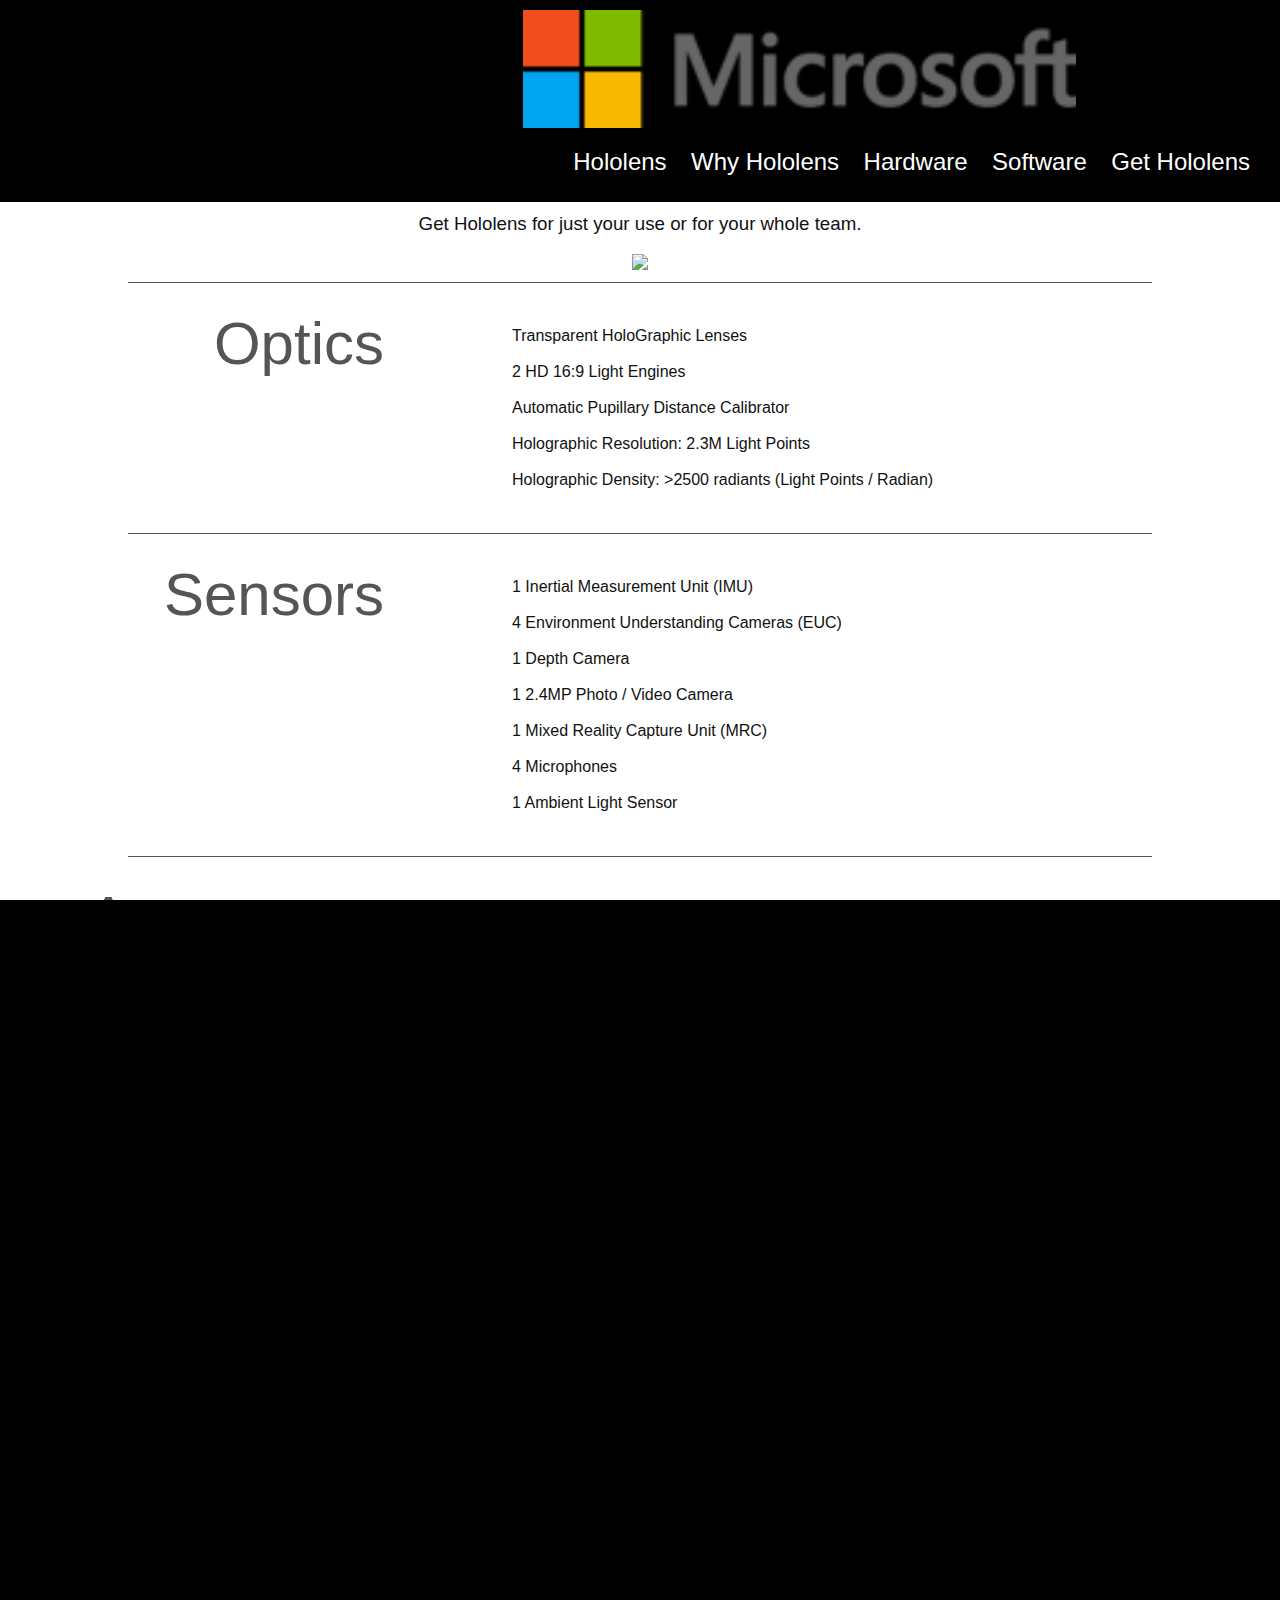
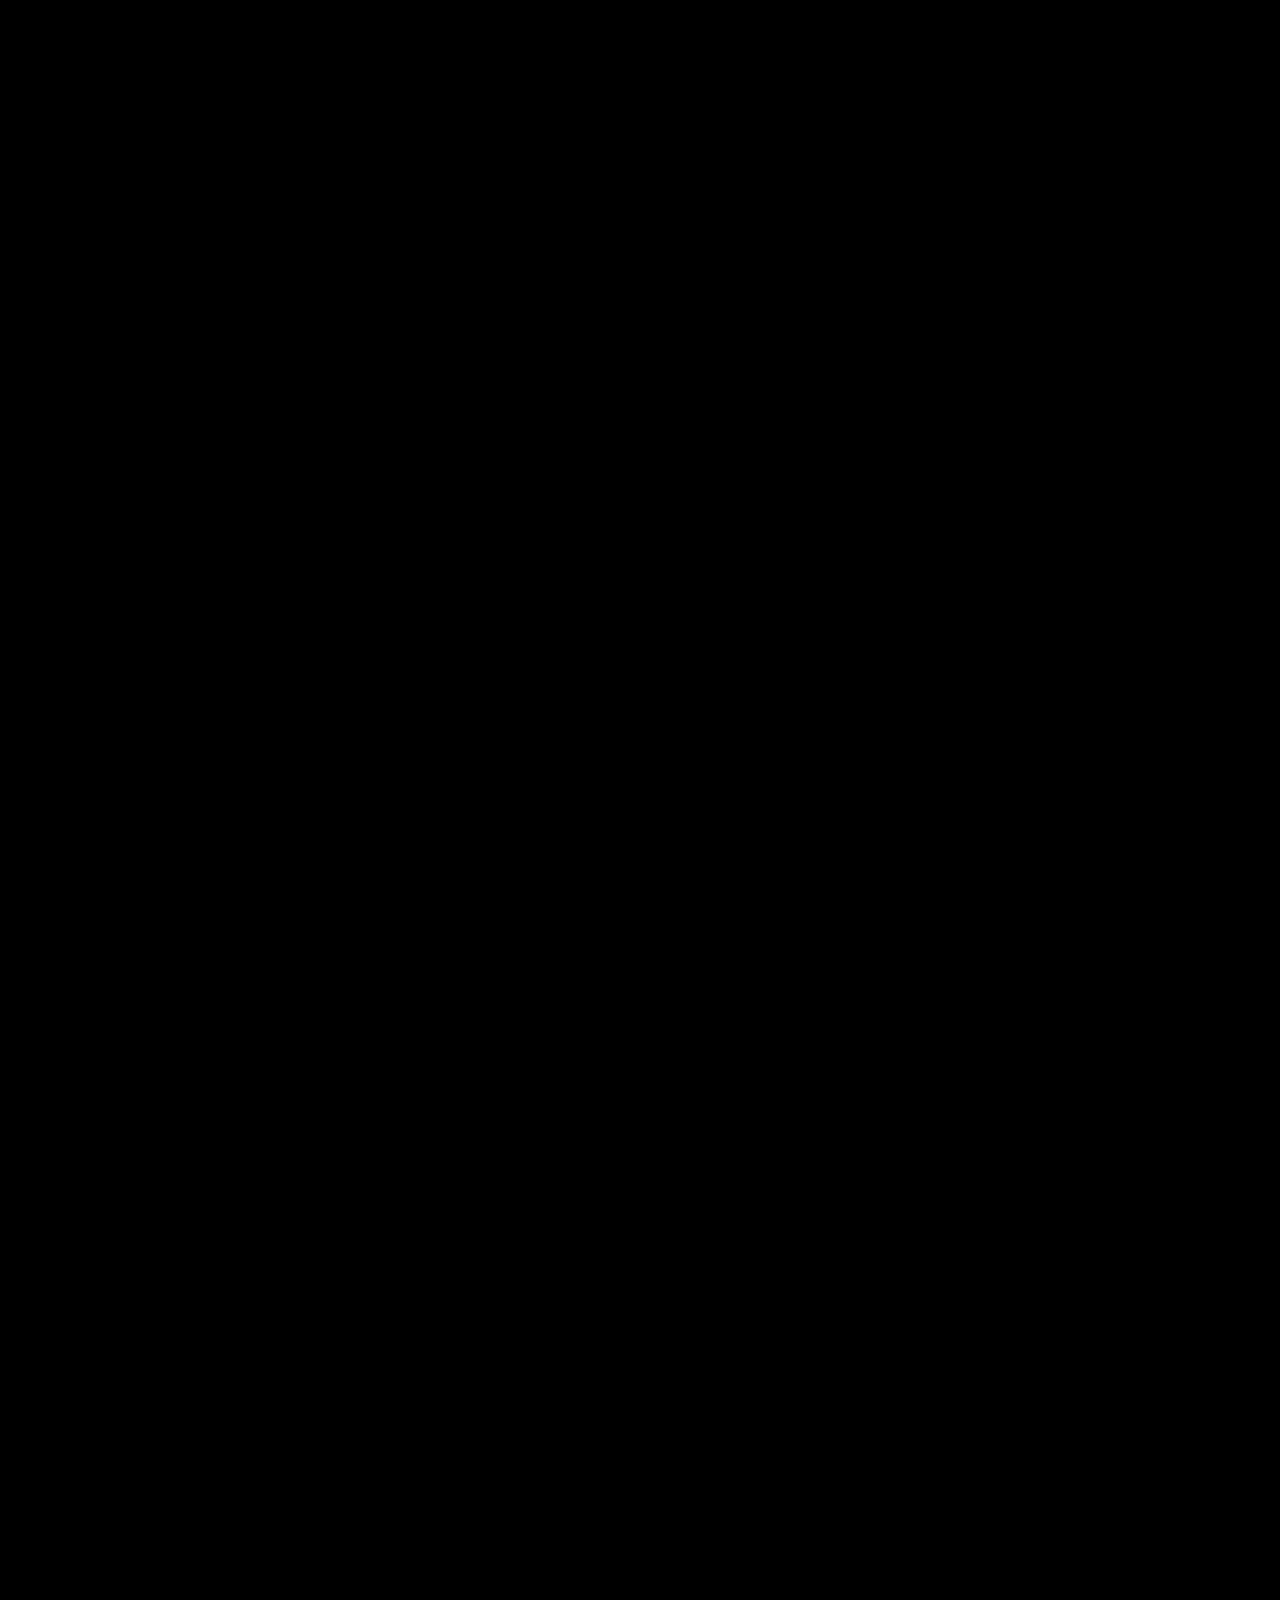
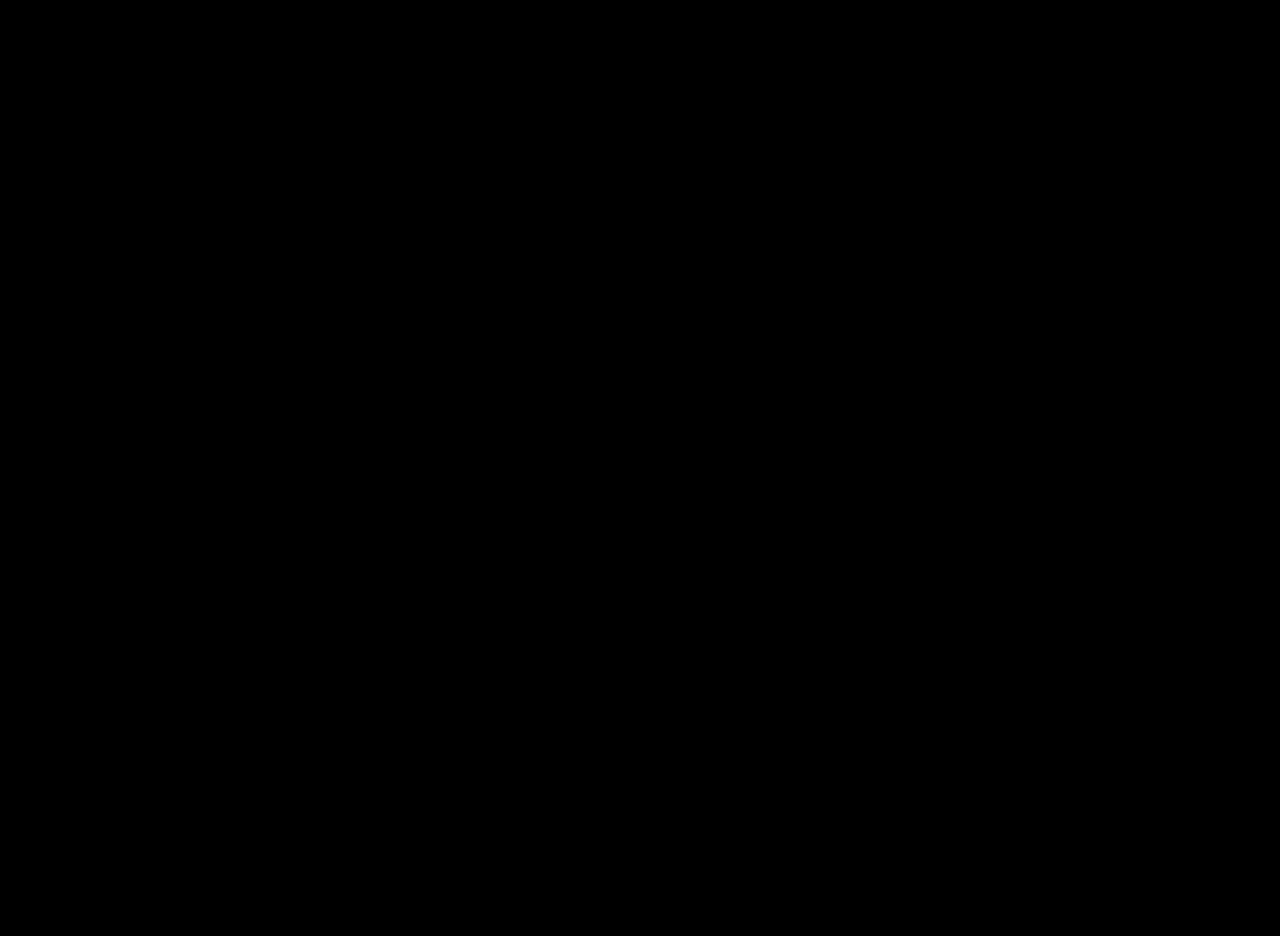
==== buy.html @ 96838d5f "Merge pull request #5 from IshanManchanda/bootstrap" ====
<!DOCTYPE html>
<html>
<head>
	<meta charset="utf-8">
	<title>Microsoft Hololens</title>

	<!-- Favicon -->
	<link rel="shortcut icon" href="Resources/Images/favicon.ico">
	<link rel="icon" sizes="16x16 32x32 64x64" href="Resources/Images/favicon.ico">

	<!-- CSS Files -->
	<link rel="stylesheet" href="Resources/Fonts.css">
	<link rel="stylesheet" href="Resources/Common.css">
	<link rel="stylesheet" href="Resources/Page 5.css">
</head>

<body>
	<!-- Nav Bar -->
	<nav>
		<div id="nav-wrapper">
			<!-- Microsoft Logo -->
			<a href="#!" id="nav-logo"><img src="Resources/Images/Logo.png" width="75%"></a>

			<ul id="nav-list">
				<li class="nav-sub">        <a href="index.html" class="nav-link">    Hololens            </a></li>
				<li class="nav-sub">        <a href="why.html" class="nav-link">    Why Hololens        </a></li>
				<li class="nav-sub">        <a href="hardware.html" class="nav-link">    Hardware            </a></li>
				<li class="nav-sub">        <a href="software.html" class="nav-link">    Software            </a></li>
				<li class="nav-sub active">    <a href="buy.html" class="nav-link">    Get Hololens        </a></li>
			</ul>
		</div>
	</nav>

	<!-- Page Content -->
	<div id="content">
		<h1 id="main_header">Equip yourself or your team.</h1>
		<h3> Get Hololens for just your use or for your whole team.</h3>
		<img src="Resources\Images\Hololens\Sell.jpg" width="90%">

		<div id="specs">
			<hr class="bar" noshade>
			<br>
			<span class="header">
                        <h1 class="head">Optics</h1>
                    </span>
			<span class="spec">
                    <br>
                        Transparent HoloGraphic Lenses <br><br>
                        2 HD 16:9 Light Engines <br><br>
                        Automatic Pupillary Distance Calibrator <br><br>
                        Holographic Resolution: 2.3M Light Points <br><br>
                        Holographic Density: &gt;2500 radiants (Light Points / Radian)
                    </span>
			<br><br><br><br><br><br><br><br><br><br><br><br>
			<hr class="bar" noshade>
			<br>
			<span class="header">
                        <h1 class="head">Sensors</h1>
                    </span>
			<span class="spec">
                    <br>
                        1 Inertial Measurement Unit (IMU) <br><br>
                        4 Environment Understanding Cameras (EUC) <br><br>
                        1 Depth Camera <br><br>
                        1 2.4MP Photo / Video Camera <br><br>
                        1 Mixed Reality Capture Unit (MRC) <br><br>
                        4 Microphones <br><br>
                        1 Ambient Light Sensor
                    </span>
			<br><br><br><br><br><br><br><br><br><br><br><br><br><br><br><br>
			<hr class="bar" noshade>
			<br>
			<span class="header">
                        <h1 class="head">Awareness</h1>
                    </span>
			<span class="spec">
                    <br>
                        Gaze Tracking (IR Sensor) <br><br>
                        Gesture Input (Motion Camera) <br><br>
                        Voice Support (Microphone)
                    </span>
			<br><br><br><br><br><br><br><br>
			<hr class="bar" noshade>
			<br>
			<span class="header">
                        <h1 class="head">I/O and Connectivity</h1>
                    </span>
			<span class="spec">
                    <br>
                        Spatial Sound Speakers <br><br>
                        3.5mm Audio Jack <br><br>
                        Volume Control Button <br><br>
                        Brightness Control Button <br><br>
                        Power Button <br><br>
                        Battery Status LED Display <br><br>
                        Wi-Fi 802.11ac <br><br>
                        Micro-USB 2.0 Port <br><br>
                    </span>
			<br><br><br><br><br><br><br><br><br><br><br><br><br><br><br><br><br>
			<hr class="bar" noshade>
			<br>
			<span class="header">
                        <h1 class="head">Processing</h1>
                    </span>
			<span class="spec">
                    <br>
                        Intel Atom x5-Z8100 CPU <br><br>
                        1.04 GHz <br><br>
                        4 Logical Processors (Intel Airmont 14nm) <br><br>
                        Intel 32 bit Architecture, 64 bit Capable <br><br>
                        Microsoft HoloGraphics Holographic Processing Unit (HPU 1.0)
                    </span>
			<br><br><br><br><br><br><br><br><br><br><br>
			<hr class="bar" noshade>
			<br>
			<span class="header">
                        <h1 class="head">Memory</h1>
                    </span>
			<span class="spec">
                    <br>
                        64 GB Flash Memory (ROM - Storage) <br><br>
                        2 GB CPU RAM <br><br>
                        1 GB HPU RAM <br><br>
                        114 MB Dedicated Video Memory
                    </span>
			<br><br><br><br><br><br><br><br><br>
			<hr class="bar" noshade>
			<br>
			<span class="header">
                        <h1 class="head">Misc.</h1>
                    </span>
			<span class="spec">
                    <br>
                        16,500 mWh Battery <br><br>
                        Passive Cooling (no Fans) <br><br>
                        579g Weight <br><br>
                        Windows 10 OS
                    </span>
			<br><br><br><br><br><br><br><br><br>
			<hr class="bar" noshade>
		</div>
		<h1 id="main_banner">Hololens. Now.</h1>
		<a href="#"><img src="Resources\Images\Buy.jpg" width="12%"></a>
		<br><br><br><br>
		<img src="Resources\Images\Hololens\Box.jpg" width="100%">
		<br><br><br><br>

	</div>

	<footer>
		<div id="footer">
			<h1>Microsoft Hololens - The next BIG thing.</h1>
			<hr id="footer-rule">
			<div id="footer-icon-holder">
				<a href="https://www.reddit.com/">    <img src="Resources/Images/Footer/r.png" class="footer-icon"></a>
				<a href="https://www.facebook.com/"><img src="Resources/Images/Footer/f.png" class="footer-icon"></a>
				<a href="https://plus.google.com/">    <img src="Resources/Images/Footer/g.png" class="footer-icon"></a>
				<a href="https://twitter.com/">        <img src="Resources/Images/Footer/t.png" class="footer-icon"></a>
				<a href="https://www.youtube.com/">    <img src="Resources/Images/Footer/y.png" class="footer-icon"></a>
			</div>
			<h3>&copy; Microsoft Corporation, 2017</h3>
		</div>
	</footer>
</body>
</html>
---- Resources/Common.css ----
html, body {
    background-color: #000000;
    height: 100%;
    overflow-x: hidden !important;
    padding: 0;
    margin: 0;
    font-family: sans-serif;
    -ms-text-size-adjust: 100%;
    -webkit-text-size-adjust: 100%;
}

h1 {
    text-align: center;
    font-family: 'Quicksand', sans-serif !important;
    font-weight: 300;
    font-size: 36px;
}

h2 {
    text-align: center;
    font-family: 'Roboto', sans-serif !important;
    font-weight: 400;
}

h3 {
    text-align: center;
    font-family: 'Raleway', sans-serif !important;
    font-weight: 400;
}

h4 {
    font-family: 'Quicksand', sans-serif !important;
    font-weight: 400 !important;
}

h5 {
    font-family: 'Roboto', sans-serif !important;
    font-weight: 400;
}

h6 {
    font-family: 'Raleway', sans-serif !important;
    font-weight: 400;
}

p {
    font-family: 'Roboto', sans-serif !important;
    font-weight: 400;
}

a {
    color: #039be5;
    text-decoration: none !important;
    background-color: transparent !important;
    -webkit-tap-highlight-color: transparent !important;
}

a:active, a:hover {
    outline: 0;
}

.container {
    margin: 0 auto;
    max-width: 1280px;
    width: 90%;
}

/* start nav */
nav{
    position: fixed;
    width: 100%;
    z-index: 1;
    padding:10px;
    background: #000;
}
.fa-bars{
    display: none;
}
#nav-wrapper{
    float: right;
    margin-right: 30px;
    transition: 0.5s;
}
ul li {
    display: inline-block;
    padding:0px 10px;
}
ul li a{
    color:#fff;
    font-size: 1.5rem;
    transition: 0.5s;
}
ul li a:hover{
    color:#03A4EE;
}
.close-btn{
    display:none;
}
/* end nav */



.hoverable {
    -webkit-transition: -webkit-box-shadow .25s;
    transition: -webkit-box-shadow .25s;
    transition: box-shadow .25s;
    transition: box-shadow .25s, -webkit-box-shadow .25s;
}

.hoverable:hover {
    -webkit-box-shadow: 0 8px 17px 0 rgba(0, 0, 0, 0.2), 0 6px 20px 0 rgba(0, 0, 0, 0.19);
        box-shadow: 0 8px 17px 0 rgba(0, 0, 0, 0.2), 0 6px 20px 0 rgba(0, 0, 0, 0.19);
}



footer {
    padding: 0.8%;
    color: #FFF;
}

#footer-icon-holder {
    text-align: center;

}
#footer-icon-holder a i{
    margin:5px;
    color:#fff;
}

.footer-icon {
    /* width: 2.5%;
    margin: 0.6%;
    margin-bottom: 0; */
}

#footer-rule {
    width: 80%;
    margin-top: 3%;
    margin-bottom: 4%;  
}

@media(max-width:900px){
    /* start navigation */
    nav{
        text-align: center;
        z-index: 100;
      
    }
    .fa-bars{
        display: block;
        cursor: pointer;
    }
    nav i{
        float: left;
    }
    #nav-wrapper{
     position: fixed;
     top: 0;
     left: 0;
     width: 0%;
     padding-top:50px;
     background: #333;
     height: 100%;
     overflow-x: hidden;
     
    }
    ul li {
        display: block;
        padding:20px;
        text-align: center;
    }
    ul li a{
        font-size: 25px;
    }
    .close-btn{
        display: block;
        font-size: 35px;
        font-weight: bold;
        position: absolute;
        top:10px;
        right: 20px;
        cursor: pointer;
    }

    /* end of navigation */
 
}
@media(min-width:900px){
   
}
---- Resources/Page 5.css ----
#content {
    padding-top: 5%;
    color: #111;
    background-color: #FFF;
    text-align: center;
}

#main_header {
    font-size: 60px;
}

.bar {
    width: 80%;
    border: none;
    height: 1px;
    color: #555555;
    background-color: #555555;
}

.header {
    width: 30%;
    text-align: right;
    float: left;
}

.head {
    display: inline;
    font-size: 60px !important;
    color: #555;
    margin-top: 10px;
    text-align: right;
}

.spec {
    font-size: 100%;
    color: #111;
    width: 60%;
    float: right;
    text-align: left;
}

#main_banner {
    font-size: 80px;
    color: #444;
    margin-bottom: 2%;
}
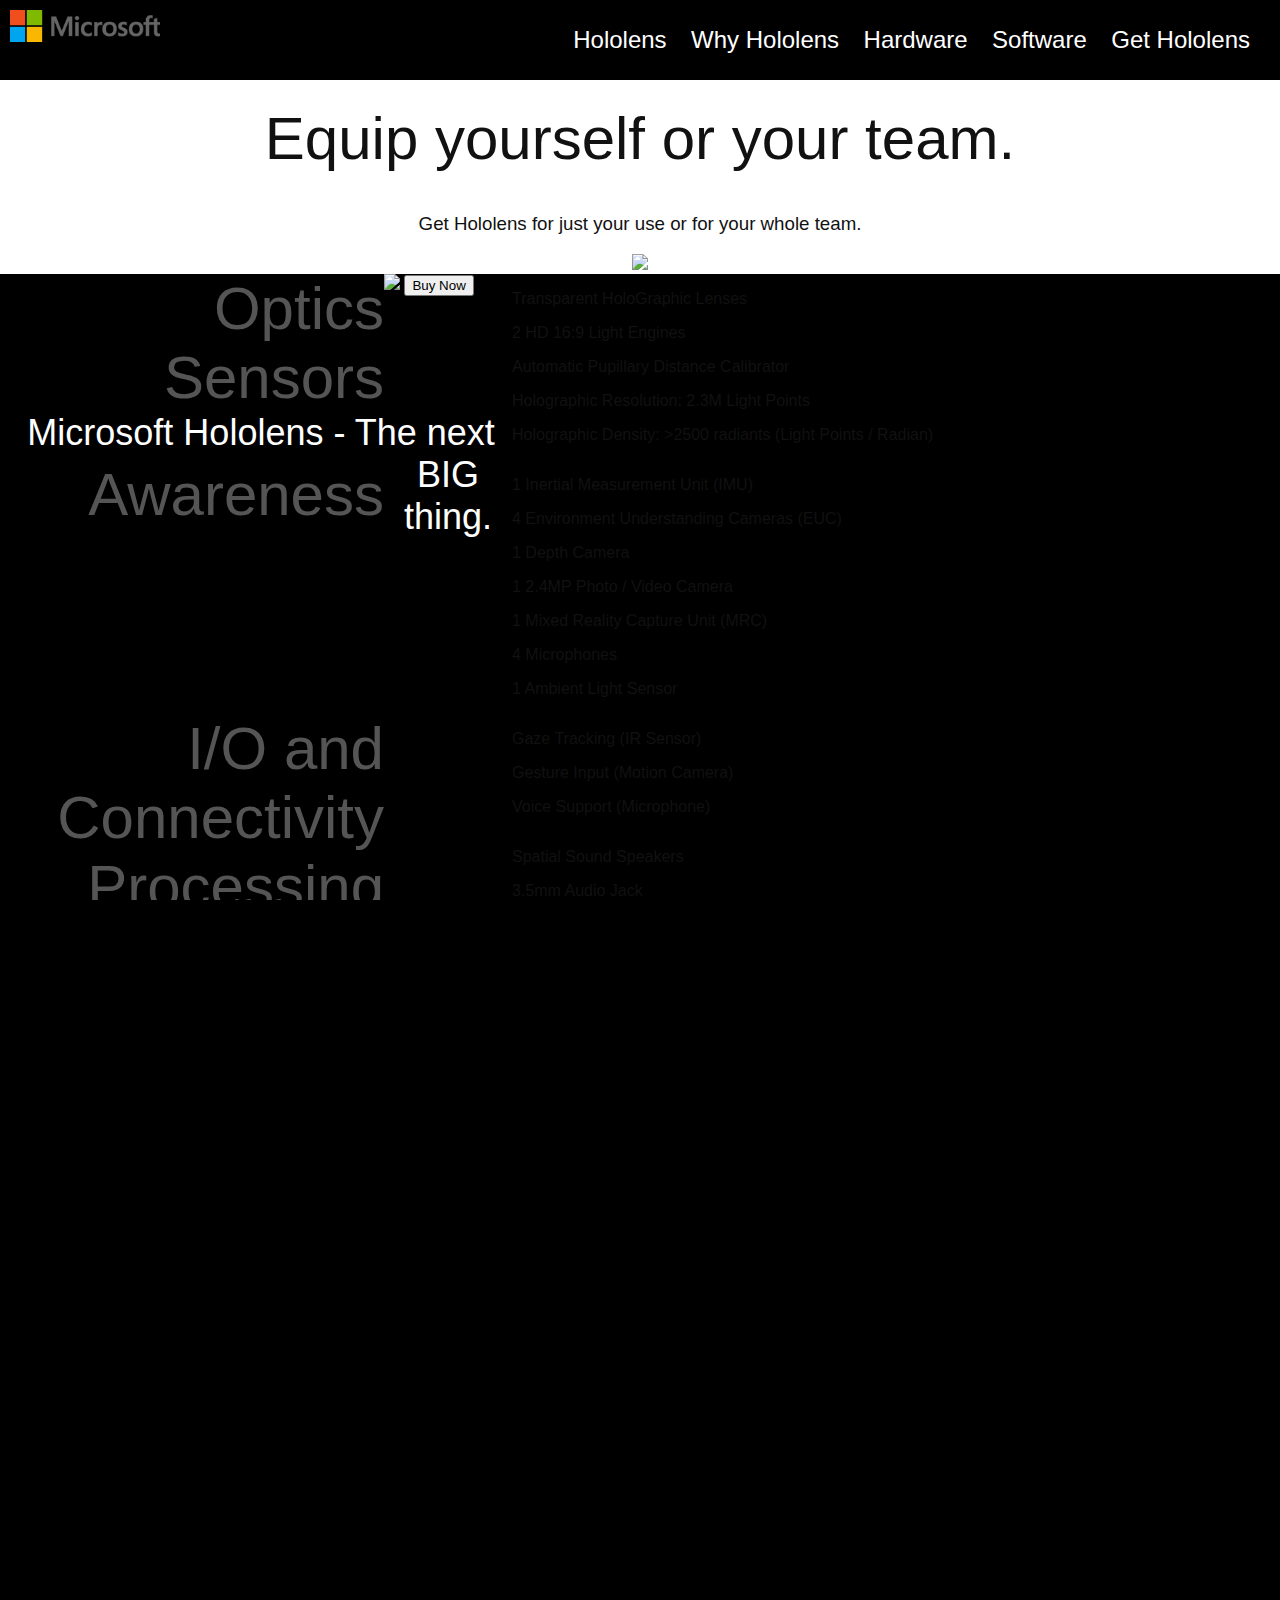
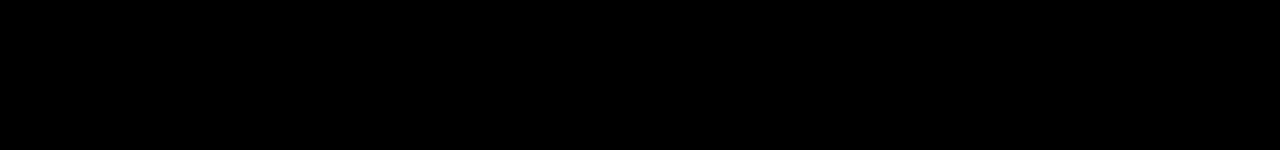
==== commit 400a700c: "Merge branch 'master' into mobile" ====
--- a/buy.html
+++ b/buy.html
@@ -1,165 +1,197 @@
 <!DOCTYPE html>
 <html>
+
 <head>
-	<meta charset="utf-8">
-	<title>Microsoft Hololens</title>
+    <meta charset="utf-8">
+    <title>Microsoft Hololens</title>
+    <meta name="viewport" content="width=device-width, initial-scale=1.0">
+    <meta http-equiv="X-UA-Compatible" content="ie=edge">
+    <link rel="stylesheet" href="https://use.fontawesome.com/releases/v5.7.2/css/all.css"
+          integrity="sha384-fnmOCqbTlWIlj8LyTjo7mOUStjsKC4pOpQbqyi7RrhN7udi9RwhKkMHpvLbHG9Sr" crossorigin="anonymous">
+    <!-- Favicon -->
+    <link rel="shortcut icon" href="Resources/Images/favicon.ico">
+    <link rel="icon" sizes="16x16 32x32 64x64" href="Resources/Images/favicon.ico">
 
-	<!-- Favicon -->
-	<link rel="shortcut icon" href="Resources/Images/favicon.ico">
-	<link rel="icon" sizes="16x16 32x32 64x64" href="Resources/Images/favicon.ico">
-
-	<!-- CSS Files -->
-	<link rel="stylesheet" href="Resources/Fonts.css">
-	<link rel="stylesheet" href="Resources/Common.css">
-	<link rel="stylesheet" href="Resources/Page 5.css">
+    <!-- CSS Files -->
+    <link rel="stylesheet" href="Resources/Fonts.css">
+    <link rel="stylesheet" href="Resources/Common.css">
+    <link rel="stylesheet" href="Resources/Page 5.css">
 </head>
 
 <body>
-	<!-- Nav Bar -->
-	<nav>
-		<div id="nav-wrapper">
-			<!-- Microsoft Logo -->
-			<a href="#!" id="nav-logo"><img src="Resources/Images/Logo.png" width="75%"></a>
+    <!-- Nav Bar -->
+    <nav>
+        <i class="fas fa-bars fa-2x" style="color:#fff"></i>
+        <a href="#" id="nav-logo"><img src="Resources/Images/Logo.png" width="150px"></a>
+        <div id="nav-wrapper">
+            <i style="color:#fff" class="close-btn">&times;</i>
 
-			<ul id="nav-list">
-				<li class="nav-sub">        <a href="index.html" class="nav-link">    Hololens            </a></li>
-				<li class="nav-sub">        <a href="why.html" class="nav-link">    Why Hololens        </a></li>
-				<li class="nav-sub">        <a href="hardware.html" class="nav-link">    Hardware            </a></li>
-				<li class="nav-sub">        <a href="software.html" class="nav-link">    Software            </a></li>
-				<li class="nav-sub active">    <a href="buy.html" class="nav-link">    Get Hololens        </a></li>
-			</ul>
-		</div>
-	</nav>
+            <ul id="nav-list">
+                <li class="nav-sub active"> <a href="index.html" class="nav-link"> Hololens </a></li>
+                <li class="nav-sub"> <a href="why.html" class="nav-link"> Why Hololens </a></li>
+                <li class="nav-sub"> <a href="hardware.html" class="nav-link"> Hardware </a></li>
+                <li class="nav-sub"> <a href="software.html" class="nav-link"> Software </a></li>
+                <li class="nav-sub"> <a href="buy.html" class="nav-link"> Get Hololens </a></li>
+            </ul>
+        </div>
+    </nav>
 
-	<!-- Page Content -->
-	<div id="content">
-		<h1 id="main_header">Equip yourself or your team.</h1>
-		<h3> Get Hololens for just your use or for your whole team.</h3>
-		<img src="Resources\Images\Hololens\Sell.jpg" width="90%">
 
-		<div id="specs">
-			<hr class="bar" noshade>
-			<br>
-			<span class="header">
-                        <h1 class="head">Optics</h1>
-                    </span>
-			<span class="spec">
-                    <br>
-                        Transparent HoloGraphic Lenses <br><br>
-                        2 HD 16:9 Light Engines <br><br>
-                        Automatic Pupillary Distance Calibrator <br><br>
-                        Holographic Resolution: 2.3M Light Points <br><br>
-                        Holographic Density: &gt;2500 radiants (Light Points / Radian)
-                    </span>
-			<br><br><br><br><br><br><br><br><br><br><br><br>
-			<hr class="bar" noshade>
-			<br>
-			<span class="header">
-                        <h1 class="head">Sensors</h1>
-                    </span>
-			<span class="spec">
-                    <br>
-                        1 Inertial Measurement Unit (IMU) <br><br>
-                        4 Environment Understanding Cameras (EUC) <br><br>
-                        1 Depth Camera <br><br>
-                        1 2.4MP Photo / Video Camera <br><br>
-                        1 Mixed Reality Capture Unit (MRC) <br><br>
-                        4 Microphones <br><br>
-                        1 Ambient Light Sensor
-                    </span>
-			<br><br><br><br><br><br><br><br><br><br><br><br><br><br><br><br>
-			<hr class="bar" noshade>
-			<br>
-			<span class="header">
-                        <h1 class="head">Awareness</h1>
-                    </span>
-			<span class="spec">
-                    <br>
-                        Gaze Tracking (IR Sensor) <br><br>
-                        Gesture Input (Motion Camera) <br><br>
-                        Voice Support (Microphone)
-                    </span>
-			<br><br><br><br><br><br><br><br>
-			<hr class="bar" noshade>
-			<br>
-			<span class="header">
-                        <h1 class="head">I/O and Connectivity</h1>
-                    </span>
-			<span class="spec">
-                    <br>
-                        Spatial Sound Speakers <br><br>
-                        3.5mm Audio Jack <br><br>
-                        Volume Control Button <br><br>
-                        Brightness Control Button <br><br>
-                        Power Button <br><br>
-                        Battery Status LED Display <br><br>
-                        Wi-Fi 802.11ac <br><br>
-                        Micro-USB 2.0 Port <br><br>
-                    </span>
-			<br><br><br><br><br><br><br><br><br><br><br><br><br><br><br><br><br>
-			<hr class="bar" noshade>
-			<br>
-			<span class="header">
-                        <h1 class="head">Processing</h1>
-                    </span>
-			<span class="spec">
-                    <br>
-                        Intel Atom x5-Z8100 CPU <br><br>
-                        1.04 GHz <br><br>
-                        4 Logical Processors (Intel Airmont 14nm) <br><br>
-                        Intel 32 bit Architecture, 64 bit Capable <br><br>
-                        Microsoft HoloGraphics Holographic Processing Unit (HPU 1.0)
-                    </span>
-			<br><br><br><br><br><br><br><br><br><br><br>
-			<hr class="bar" noshade>
-			<br>
-			<span class="header">
-                        <h1 class="head">Memory</h1>
-                    </span>
-			<span class="spec">
-                    <br>
-                        64 GB Flash Memory (ROM - Storage) <br><br>
-                        2 GB CPU RAM <br><br>
-                        1 GB HPU RAM <br><br>
-                        114 MB Dedicated Video Memory
-                    </span>
-			<br><br><br><br><br><br><br><br><br>
-			<hr class="bar" noshade>
-			<br>
-			<span class="header">
-                        <h1 class="head">Misc.</h1>
-                    </span>
-			<span class="spec">
-                    <br>
-                        16,500 mWh Battery <br><br>
-                        Passive Cooling (no Fans) <br><br>
-                        579g Weight <br><br>
-                        Windows 10 OS
-                    </span>
-			<br><br><br><br><br><br><br><br><br>
-			<hr class="bar" noshade>
-		</div>
-		<h1 id="main_banner">Hololens. Now.</h1>
-		<a href="#"><img src="Resources\Images\Buy.jpg" width="12%"></a>
-		<br><br><br><br>
-		<img src="Resources\Images\Hololens\Box.jpg" width="100%">
-		<br><br><br><br>
+    <!-- Page Content -->
+    <div id="content">
+        <h1 id="main_header">Equip yourself or your team.</h1>
+        <h3> Get Hololens for just your use or for your whole team.</h3>
+        <img src="Resources\Images\Hololens\Sell.jpg" width="90%">
+    </div>
 
-	</div>
 
-	<footer>
-		<div id="footer">
-			<h1>Microsoft Hololens - The next BIG thing.</h1>
-			<hr id="footer-rule">
-			<div id="footer-icon-holder">
-				<a href="https://www.reddit.com/">    <img src="Resources/Images/Footer/r.png" class="footer-icon"></a>
-				<a href="https://www.facebook.com/"><img src="Resources/Images/Footer/f.png" class="footer-icon"></a>
-				<a href="https://plus.google.com/">    <img src="Resources/Images/Footer/g.png" class="footer-icon"></a>
-				<a href="https://twitter.com/">        <img src="Resources/Images/Footer/t.png" class="footer-icon"></a>
-				<a href="https://www.youtube.com/">    <img src="Resources/Images/Footer/y.png" class="footer-icon"></a>
-			</div>
-			<h3>&copy; Microsoft Corporation, 2017</h3>
-		</div>
-	</footer>
+
+    <div id="specs">
+        <div class="header">
+            <h1 class="head">Optics</h1>
+        </div>
+        <div class="spec">
+            <div>
+                <p>Transparent HoloGraphic Lenses </p>
+                <p> 2 HD 16:9 Light Engines </p>
+                <p> Automatic Pupillary Distance Calibrator</p>
+                <p> Holographic Resolution: 2.3M Light Points </p>
+                <p> Holographic Density: &gt;2500 radiants (Light Points / Radian)</p>
+            </div>
+        </div>
+    </div>
+
+
+
+
+
+
+    <div id="specs">
+        <div class="header">
+            <h1 class="head">Sensors</h1>
+        </div>
+        <div class="spec">
+            <div>
+                <p>1 Inertial Measurement Unit (IMU) </p>
+                <p>4 Environment Understanding Cameras (EUC) </p>
+                <p>1 Depth Camera </p>
+                <p> 1 2.4MP Photo / Video Camera </p>
+                <p> 1 Mixed Reality Capture Unit (MRC)</p>
+                <p>4 Microphones</p>
+                <p>1 Ambient Light Sensor</p>
+            </div>
+
+        </div>
+    </div>
+
+    <div id="specs">
+
+        <div class="header">
+            <h1 class="head">Awareness</h1>
+        </div>
+        <div class="spec">
+            <div>
+                <p> Gaze Tracking (IR Sensor) </p>
+                <p>Gesture Input (Motion Camera) </p>
+                <p> Voice Support (Microphone)</p>
+            </div>
+
+
+
+        </div>
+    </div>
+
+    <div id="specs">
+
+        <div class="header">
+            <h1 class="head">I/O and Connectivity</h1>
+        </div>
+        <div class="spec">
+            <div>
+                <p> Spatial Sound Speakers </p>
+                <p> 3.5mm Audio Jack </p>
+                <p> Volume Control Button </p>
+                <p> Brightness Control Button </p>
+                <p>Power Button </p>
+                <p>Battery Status LED Display</p>
+                <p> Wi-Fi 802.11ac</p>
+                <p> Micro-USB 2.0 Port</p>
+            </div>
+
+        </div>
+    </div>
+
+    <div id="specs">
+
+        <div class="header">
+            <h1 class="head">Processing</h1>
+        </div>
+        <div class="spec">
+            <div>
+                <p> Intel Atom x5-Z8100 CPU </p>
+                <p> 1.04 GHz </p>
+                <p> 4 Logical Processors (Intel Airmont 14nm) </p>
+                <p> Intel 32 bit Architecture, 64 bit Capable </p>
+                <p> Microsoft HoloGraphics Holographic Processing Unit (HPU 1.0)</p>
+            </div>
+
+        </div>
+    </div>
+
+    <div id="specs">
+        <div class="header">
+            <h1 class="head">Memory</h1>
+        </div>
+        <div class="spec">
+            <div>
+                <p> 64 GB Flash Memory (ROM - Storage)</p>
+                <p> 2 GB CPU RAM</p>
+                <p> 1 GB HPU RAM </p>
+                <p> 114 MB Dedicated Video Memory</p>
+            </div>
+
+
+        </div>
+    </div>
+
+    <div id="specs">
+
+        <div class="header">
+            <h1 class="head">Misc.</h1>
+        </div>
+        <div class="spec">
+            <div>
+                <p> 16,500 mWh Battery </p>
+                <p> Passive Cooling (no Fans) </p>
+                <p> 579g Weight </p>
+                <p> Windows 10 OS</p>
+            </div>
+
+        </div>
+    </div>
+    </div>
+
+    <div class="sale">
+        <img src="Resources\Images\Hololens\Box.jpg" width="100%">
+        <button>Buy Now</button>
+    </div>
+
+    <footer>
+        <div id="footer">
+            <h1>Microsoft Hololens - The next BIG thing.</h1>
+            <hr id="footer-rule">
+            <div id="footer-icon-holder">
+                <a href="https://www.reddit.com/"><i class="fab fa-reddit fa-2x" style="color:#7EB903"></i></a>
+                <a href="https://www.facebook.com/"><i class="fab fa-facebook-f fa-2x" style="color:#4064AC"></i></a>
+                <a href="https://plus.google.com/"> <i class="fab fa-google-plus-g fa-2x"
+                                                       style="color:#CB4035;"></i></a>
+                <a href="https://twitter.com/"> <i class="fab fa-twitter fa-2x" style="color:#1C9CEA"></i></a>
+                <a href="https://www.youtube.com/"> <i class="fab fa-youtube fa-2x" style="color:#F60000"></i></a>
+            </div>
+            <h3>&copy; Microsoft Corporation, 2017</h3>
+        </div>
+    </footer>
+    <script src="index.js"></script>
+
 </body>
 </html>
